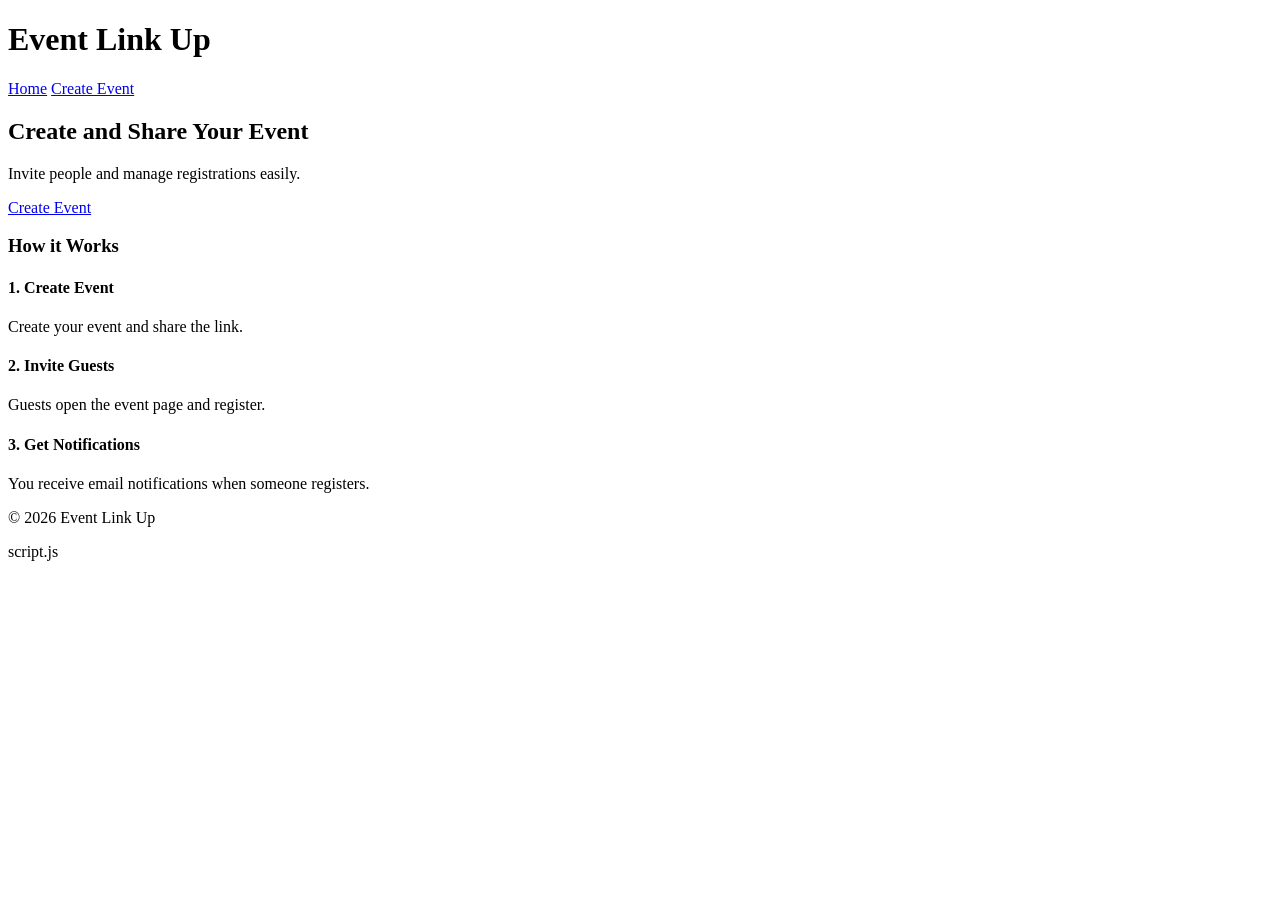
==== index.html @ 9c11bd80 "Update index.html" ====
<!DOCTYPE html>
<html lang="en">
<head>
<meta charset="UTF-8">
<meta name="viewport" content="width=device-width, initial-scale=1.0">
<title>Event Link Up</title>
<link rel="stylesheet" href="css/style.css">
</head>

<body>

<header>
<h1>Event Link Up</h1>
<nav>
<a href="index.html">Home</a>
<a href="create-event.html">Create Event</a>
</nav>
</header>

<section class="hero">

<h2>Create and Share Your Event</h2>
<p>Invite people and manage registrations easily.</p>

<a href="create-event.html" class="btn">Create Event</a>

</section>

<section class="info">

<h3>How it Works</h3>

<div class="steps">

<div class="step">
<h4>1. Create Event</h4>
<p>Create your event and share the link.</p>
</div>

<div class="step">
<h4>2. Invite Guests</h4>
<p>Guests open the event page and register.</p>
</div>

<div class="step">
<h4>3. Get Notifications</h4>
<p>You receive email notifications when someone registers.</p>
</div>

</div>

</section>

<footer>
<p>© 2026 Event Link Up</p>
</footer>

</body>
</html>
script.js
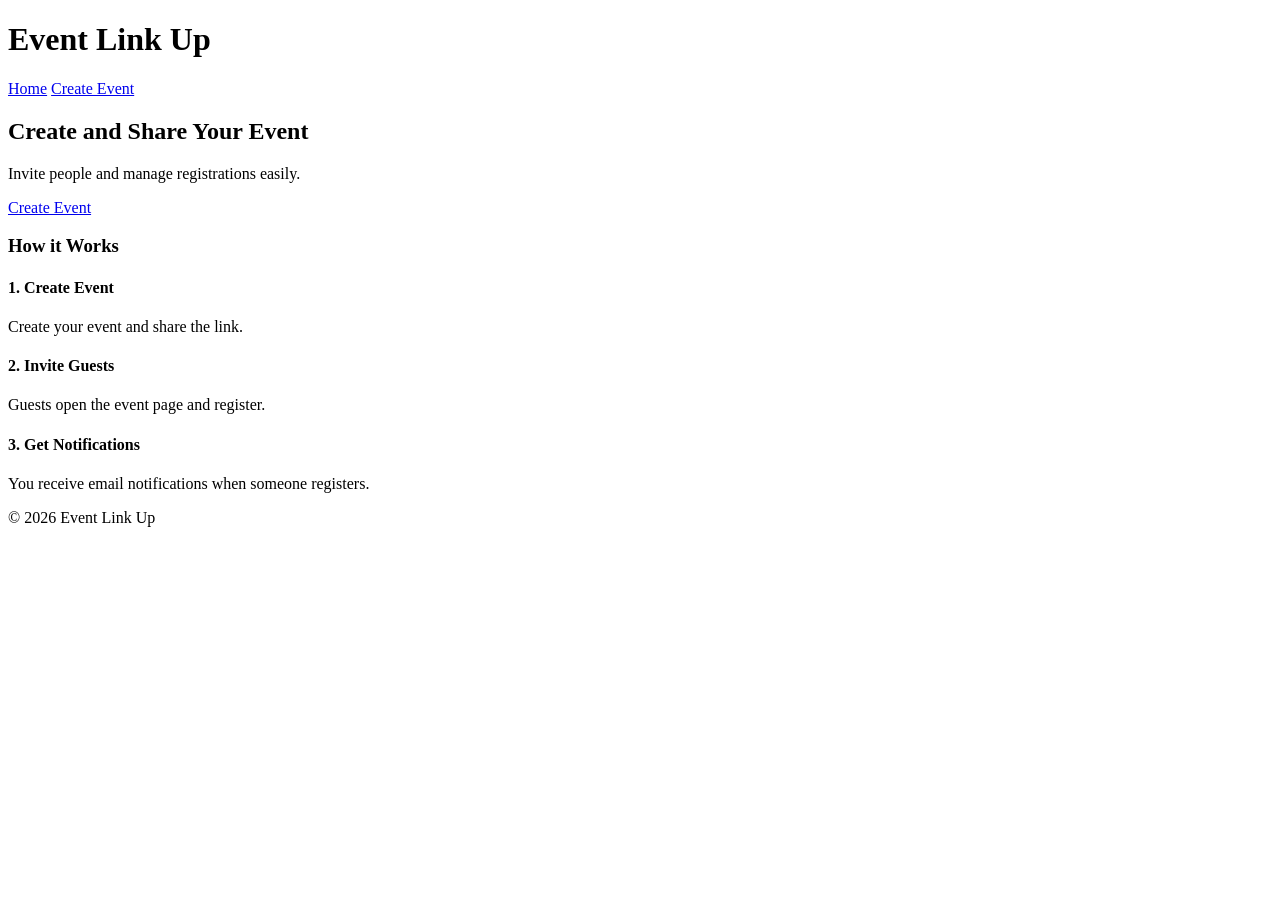
==== commit b0a7a150: "Update index.html" ====
--- a/index.html
+++ b/index.html
@@ -57,4 +57,3 @@
 
 </body>
 </html>
-script.js
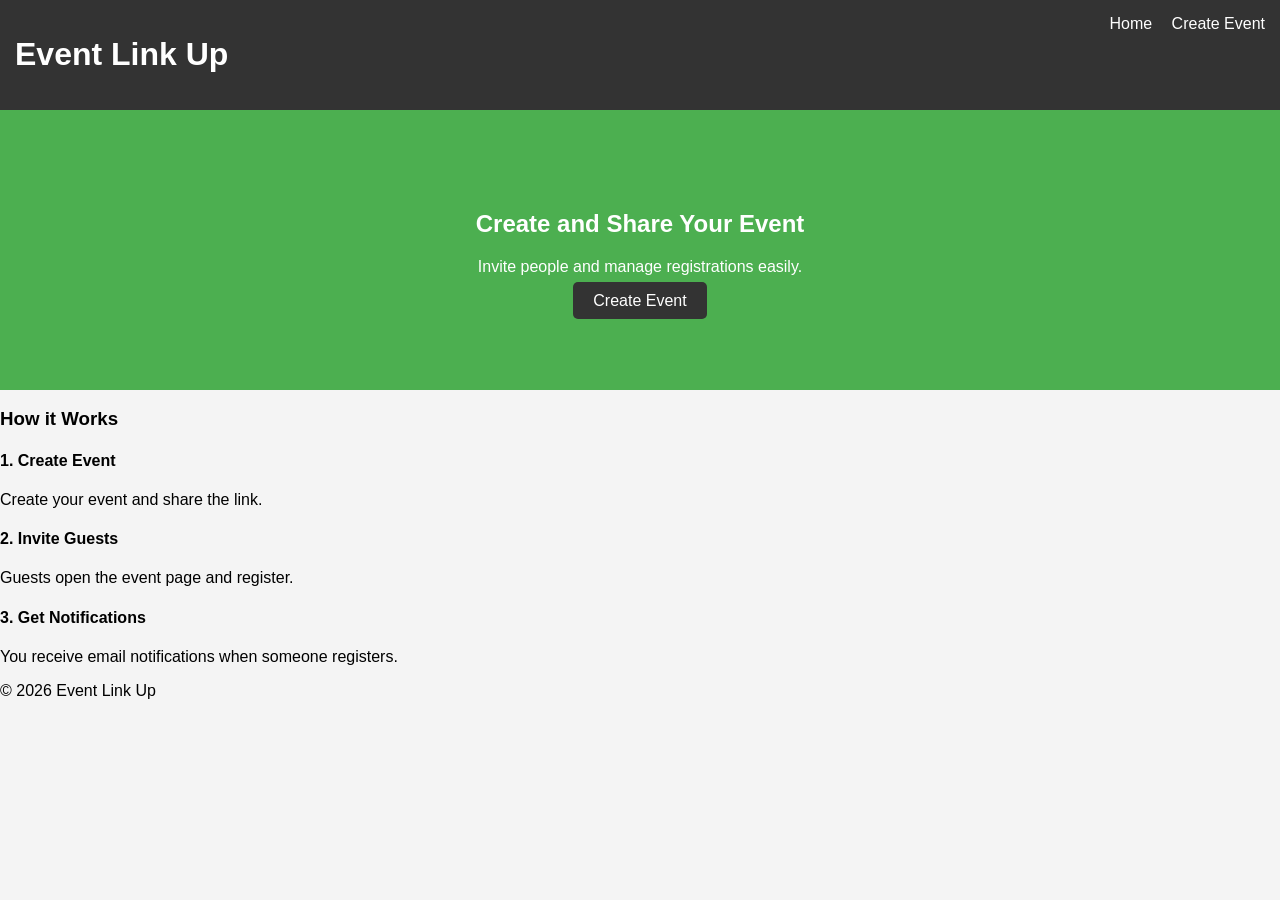
==== commit 256053e7: "Update index.html" ====
--- a/index.html
+++ b/index.html
@@ -4,7 +4,7 @@
 <meta charset="UTF-8">
 <meta name="viewport" content="width=device-width, initial-scale=1.0">
 <title>Event Link Up</title>
-<link rel="stylesheet" href="css/style.css">
+<link rel="stylesheet" href="style.css">
 </head>
 
 <body>
@@ -15,7 +15,7 @@
 <a href="index.html">Home</a>
 <a href="create-event.html">Create Event</a>
 </nav>
-</header>
+</header> 
 
 <section class="hero">
 
--- a/style.css
+++ b/style.css
@@ -0,0 +1,56 @@
+body{
+font-family: Arial;
+margin:0;
+background:#f4f4f4;
+}
+
+header{
+background:#333;
+color:white;
+padding:15px;
+display:flex;
+justify-content:space-between;
+}
+
+nav a{
+color:white;
+margin-left:15px;
+text-decoration:none;
+}
+
+.hero{
+text-align:center;
+padding:80px;
+background:#4CAF50;
+color:white;
+}
+
+.btn{
+background:#333;
+color:white;
+padding:10px 20px;
+text-decoration:none;
+border-radius:5px;
+}
+
+form{
+width:300px;
+margin:40px auto;
+background:white;
+padding:20px;
+border-radius:5px;
+}
+
+input, textarea{
+width:100%;
+padding:8px;
+margin:10px 0;
+}
+
+button{
+background:#4CAF50;
+color:white;
+border:none;
+padding:10px;
+cursor:pointer;
+}
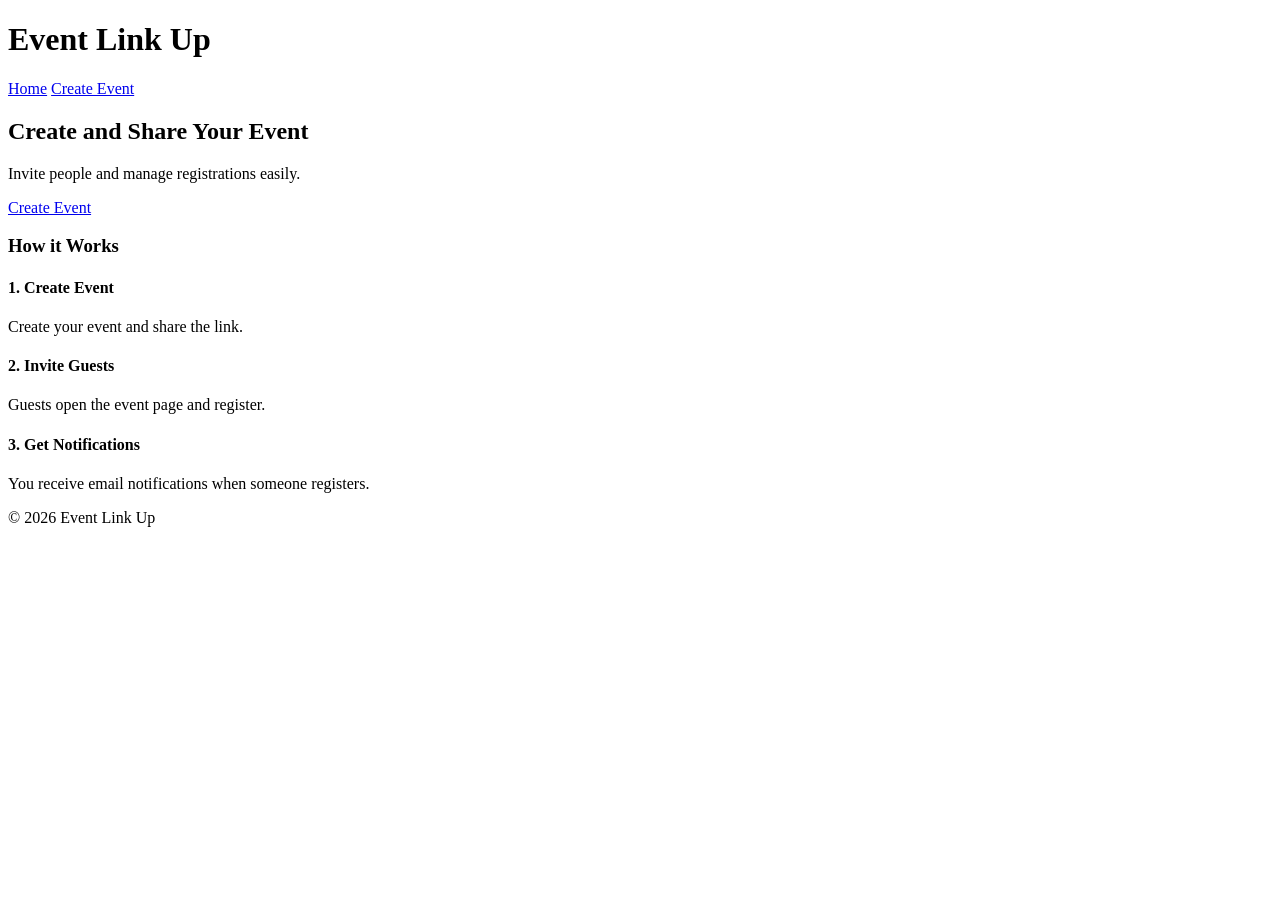
==== commit 25f49cdb: "Update index.html" ====
--- a/index.html
+++ b/index.html
@@ -4,7 +4,7 @@
 <meta charset="UTF-8">
 <meta name="viewport" content="width=device-width, initial-scale=1.0">
 <title>Event Link Up</title>
-<link rel="stylesheet" href="style.css">
+<link rel="stylesheet" href="css/style.css">
 </head>
 
 <body>
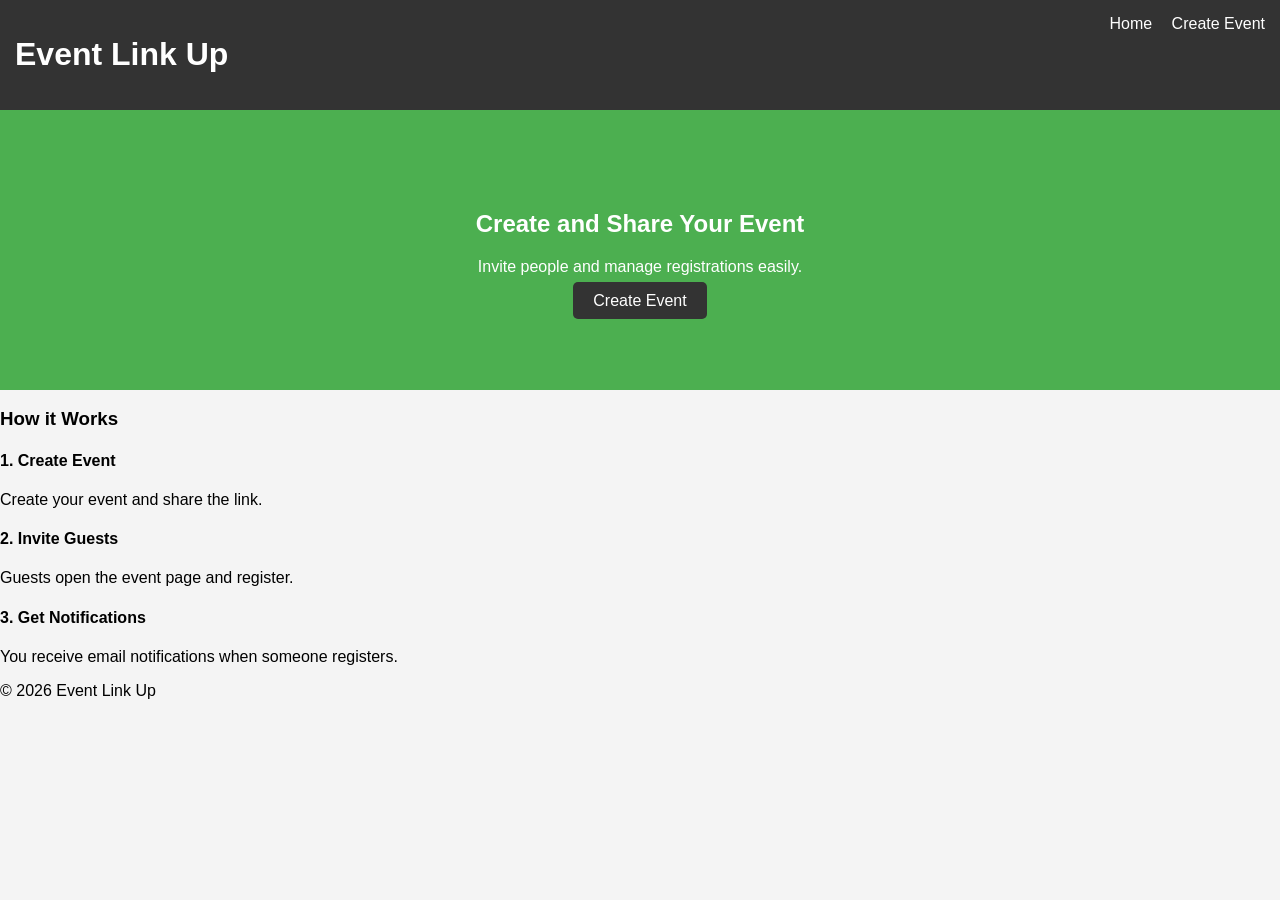
==== commit 9f18c65c: "Update index.html" ====
--- a/index.html
+++ b/index.html
@@ -4,7 +4,7 @@
 <meta charset="UTF-8">
 <meta name="viewport" content="width=device-width, initial-scale=1.0">
 <title>Event Link Up</title>
-<link rel="stylesheet" href="css/style.css">
+<link rel="stylesheet" href="style.css">
 </head>
 
 <body>
--- a/style.css
+++ b/style.css
@@ -0,0 +1,56 @@
+body{
+font-family: Arial;
+margin:0;
+background:#f4f4f4;
+}
+
+header{
+background:#333;
+color:white;
+padding:15px;
+display:flex;
+justify-content:space-between;
+}
+
+nav a{
+color:white;
+margin-left:15px;
+text-decoration:none;
+}
+
+.hero{
+text-align:center;
+padding:80px;
+background:#4CAF50;
+color:white;
+}
+
+.btn{
+background:#333;
+color:white;
+padding:10px 20px;
+text-decoration:none;
+border-radius:5px;
+}
+
+form{
+width:300px;
+margin:40px auto;
+background:white;
+padding:20px;
+border-radius:5px;
+}
+
+input, textarea{
+width:100%;
+padding:8px;
+margin:10px 0;
+}
+
+button{
+background:#4CAF50;
+color:white;
+border:none;
+padding:10px;
+cursor:pointer;
+}
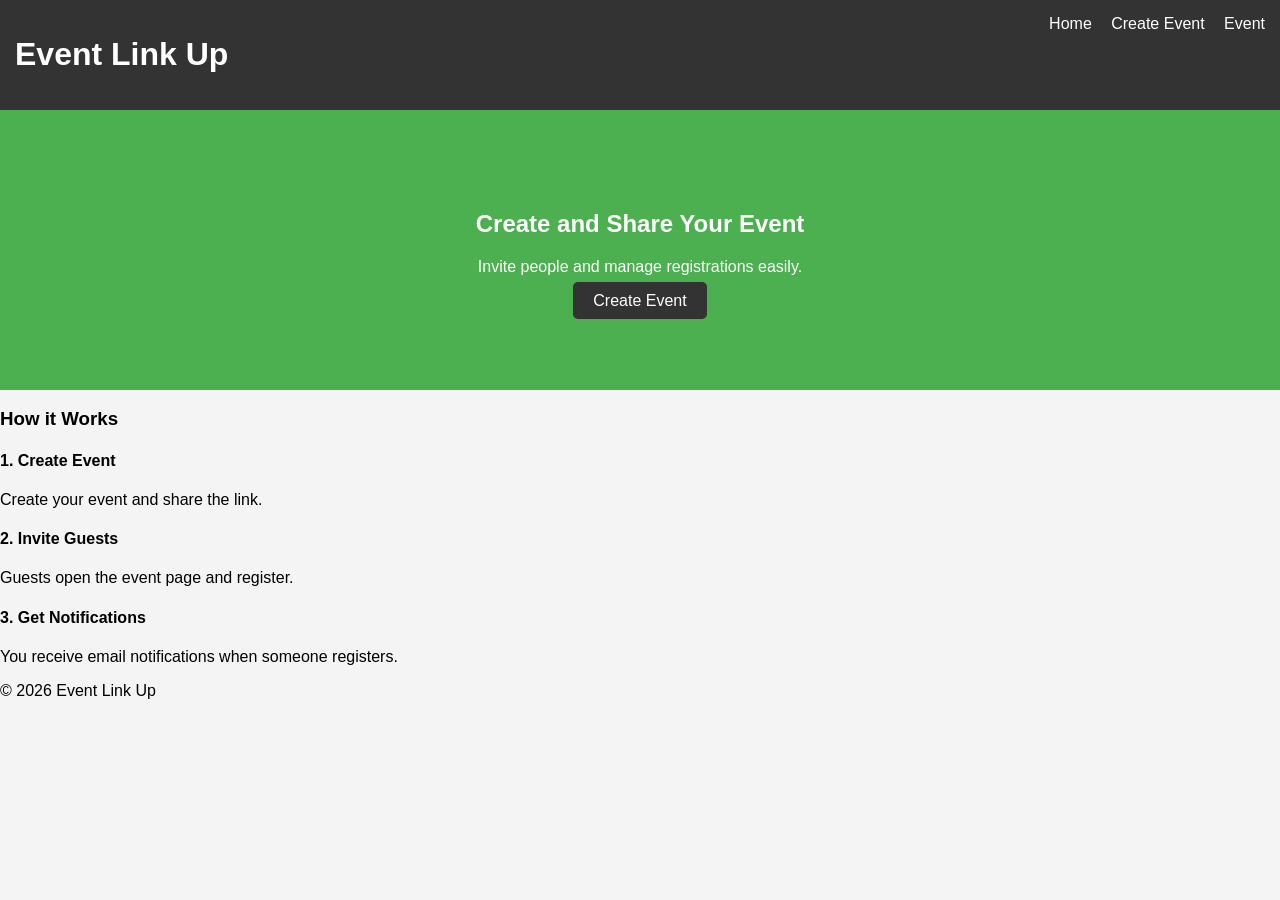
==== commit aecd277c: "Update index.html" ====
--- a/index.html
+++ b/index.html
@@ -14,6 +14,8 @@
 <nav>
 <a href="index.html">Home</a>
 <a href="create-event.html">Create Event</a>
+<a href="event.html">Event</a>
+
 </nav>
 </header> 
 
